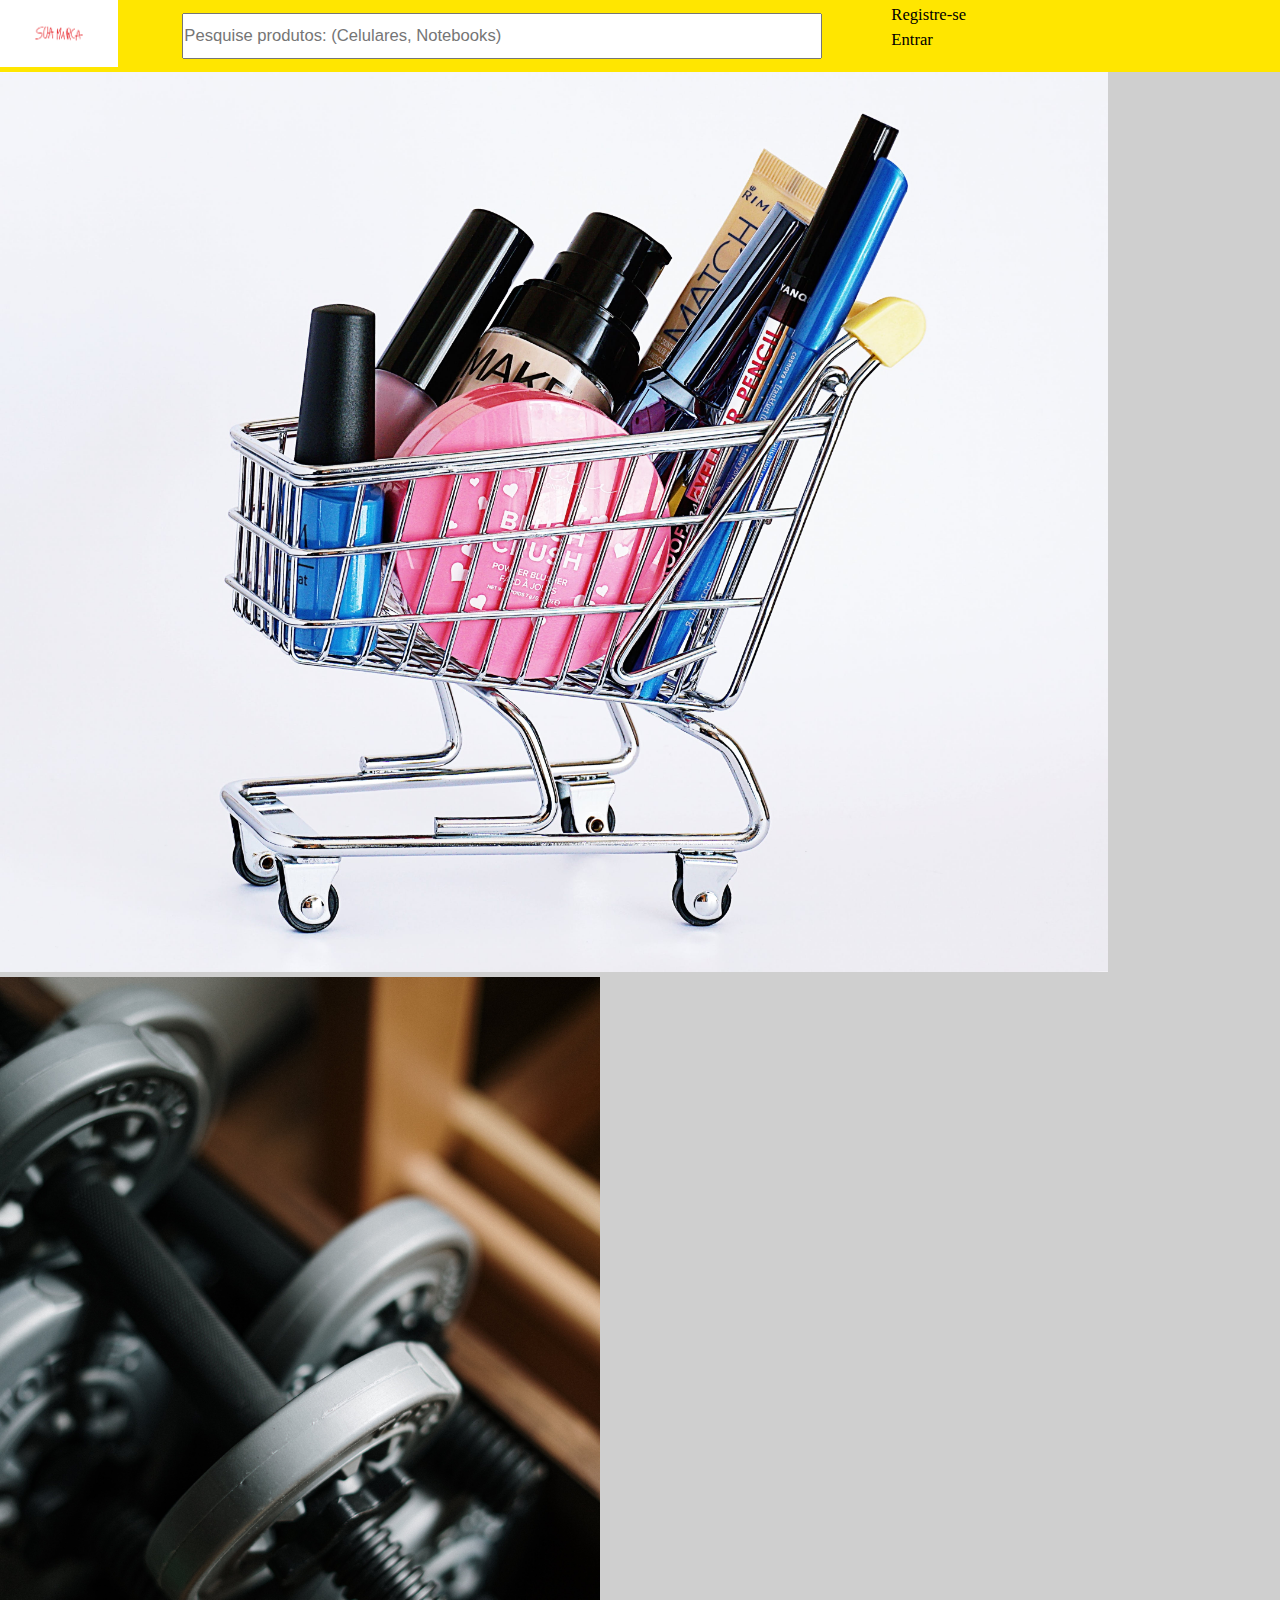
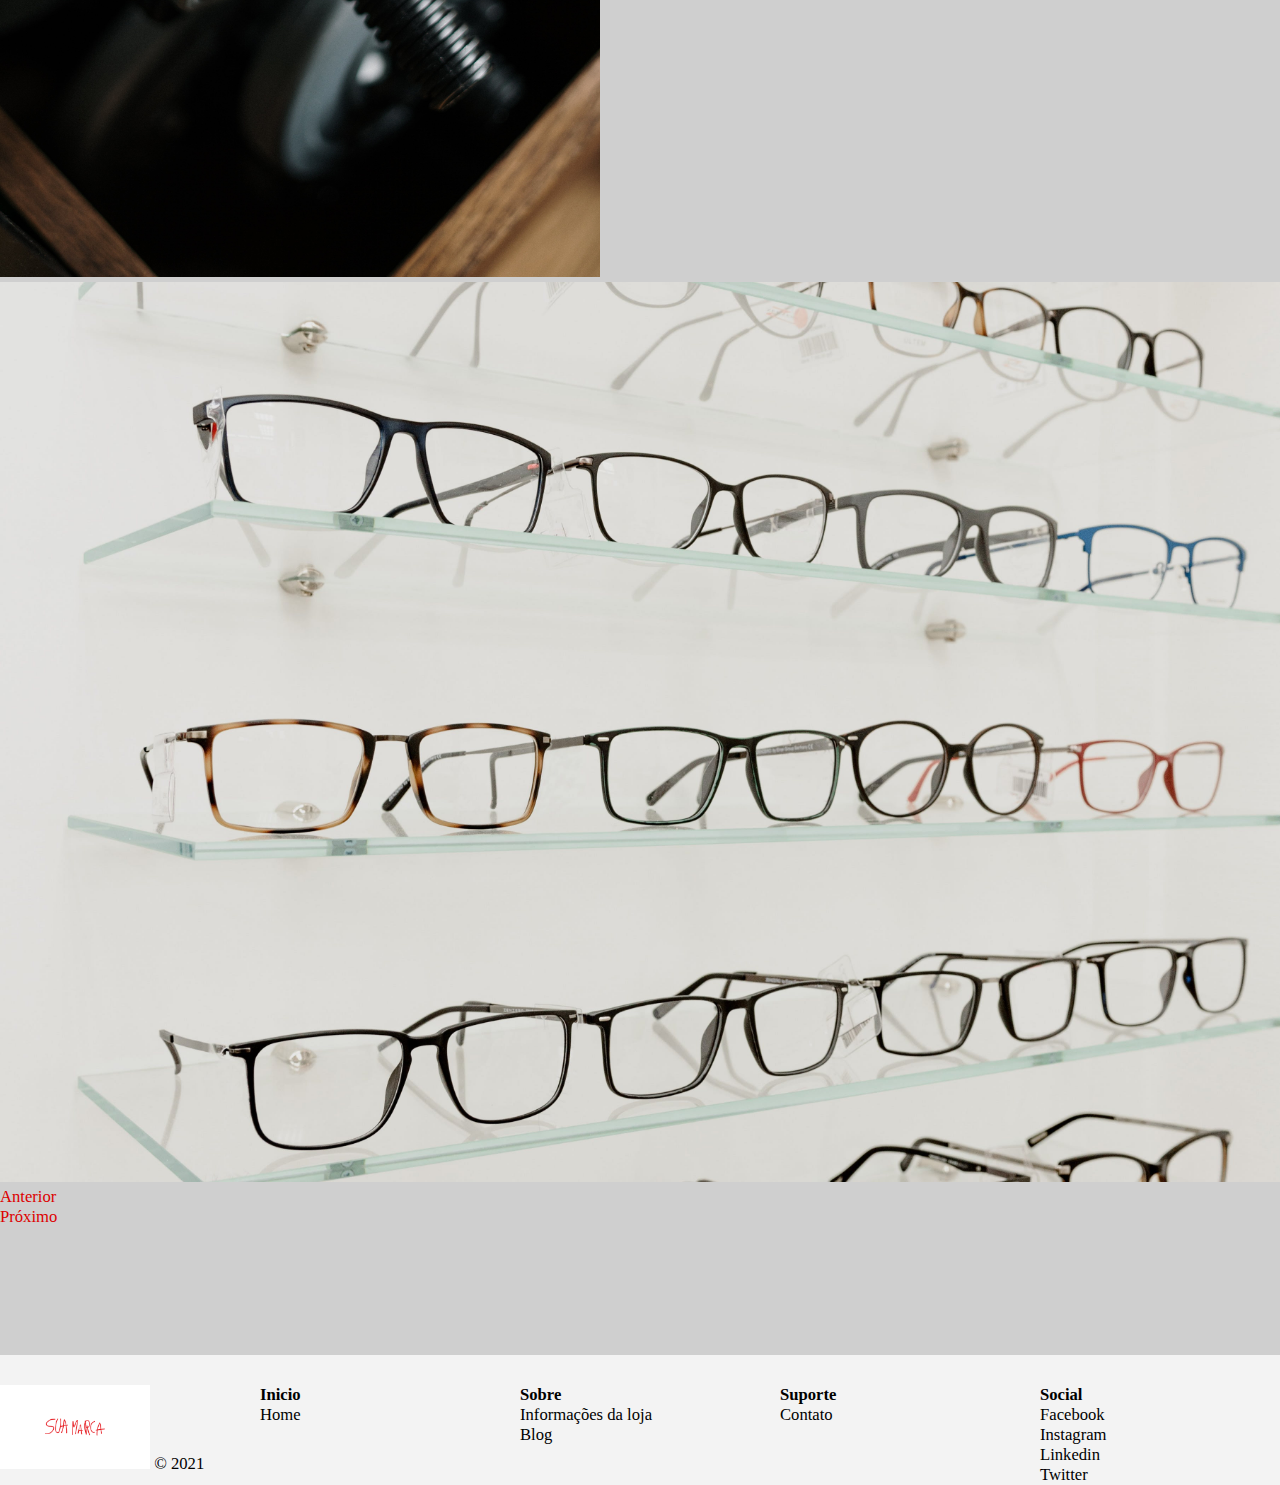
==== index.html @ 9c3c0af0 "Adicionando destaques e ajustando scripts" ====
<!DOCTYPE html>
<html lang=pt-br>
    <head>
        <meta charset=UTF-8>
        <meta name="viewport" content="width=device-width, initial-scale=1">
        
        <link href="https://cdn.jsdelivr.net/npm/bootstrap@5.3.2/dist/css/bootstrap.min.css" rel="stylesheet" integrity="sha384-T3c6CoIi6uLrA9TneNEoa7RxnatzjcDSCmG1MXxSR1GAsXEV/Dwwykc2MPK8M2HN" crossorigin="anonymous">
        <link rel=stylesheet href=assets/css/style.css>
        
        <script src="https://code.jquery.com/jquery-3.2.1.slim.min.js" integrity="sha384-KJ3o2DKtIkvYIK3UENzmM7KCkRr/rE9/Qpg6aAZGJwFDMVNA/GpGFF93hXpG5KkN" crossorigin="anonymous"></script>
        <script src="https://cdn.jsdelivr.net/npm/popper.js@1.12.9/dist/umd/popper.min.js" integrity="sha384-ApNbgh9B+Y1QKtv3Rn7W3mgPxhU9K/ScQsAP7hUibX39j7fakFPskvXusvfa0b4Q" crossorigin="anonymous"></script>
        <script src="https://cdn.jsdelivr.net/npm/bootstrap@4.0.0/dist/js/bootstrap.min.js" integrity="sha384-JZR6Spejh4U02d8jOt6vLEHfe/JQGiRRSQQxSfFWpi1MquVdAyjUar5+76PVCmYl" crossorigin="anonymous"></script>
        <script type=module src="assets/js/index.js"></script>

        <title>Sua Loja</title>
    </head>
    
    <body>
        <nav class="navbar store">
            <a href=#><img src=assets/imagens/suamarca.png class=nav-brand alt="Sua marca logo"></a>
            <input type="search" class=form-control id=search placeholder="Pesquise produtos: (Celulares, Notebooks)">
            <div class="navbar item">
                <a class=nav-link href=registro.html>Registre-se</a>
                <a class=nav-link id=toggle_login>Entrar</a>
            </div>
            <div id="login">
                <h3>Digite suas credenciais:</h3>
                <form name="login">
                    <label for="user">Usuário/email: </label>
                    <input class=form-control placeholder='Usuário ou email:' id="login-user">
                    <label for="password">Senha: </label>
                    <input class=form-control placeholder="Senha:" type=password id="login-password">
                    <div class="buttons">
                        <button class='btn btn-primary' id=user_login>Logar</button>
                        <button class='btn btn-secondary' type="reset">Limpar</button>
                    </div>
                </form>
            </div>
        </nav>
        <div id="index-categories"></div>
        <div id="carouselExampleControls" class="carousel slide" data-ride="carousel">
            <div class=carousel-inner>
                <div class="carousel-item active">
                    <img class="d-block w-100" loading=lazy src=assets/imagens/banner/cosmeticos.jpg>
                </div>
                <div class="carousel-item">
                    <img class="d-block w-100" loading=lazy src=assets/imagens/banner/academia.jpg>
                </div>
                <div class="carousel-item">
                    <img class="d-block w-100" loading=lazy src=assets/imagens/banner/armacoes.jpg>
                </div>
            </div>
            <a class=carousel-control-prev href=#carouselExampleControls role=button data-slide=prev>
                <span class=carousel-control-prev-icon aria-hidden=true></span>
                <span class=sr-only>Anterior</span></a>
            <a class=carousel-control-next href=#carouselExampleControls role=button data-slide=next>
                <span class=carousel-control-next-icon aria-hidden=true></span>
                <span class=sr-only>Próximo</span></a>
        </div>
        <section>
            <div id="featured_grid"></div>
        </section>
        <section></section>
        <footer>
            <div class="subtopics brand">
                <img width=150 src=assets/imagens/suamarca.png alt="Logo da loja">
                <span>© 2021</span>
            </div>
            <div class="subtopics home">
                <h2>Inicio</h2>
                <a href="index.html">Home</a>
            </div>
            <div class="subtopics about">
                <h2>Sobre</h2>
                <a href="#">Informações da loja</a>
                <a href="#">Blog</a>
            </div>
            <div class="subtopics suport">
                <h2>Suporte</h2>
                <a href="#">Contato</a>
            </div>
            <div class="subtopics social">
                <h2>Social</h2>
                <a href="#">Facebook</a>
                <a href="#">Instagram</a>
                <a href="#">Linkedin</a>
                <a href="#">Twitter</a>
            </div>
        </footer>
    </body>
</html>
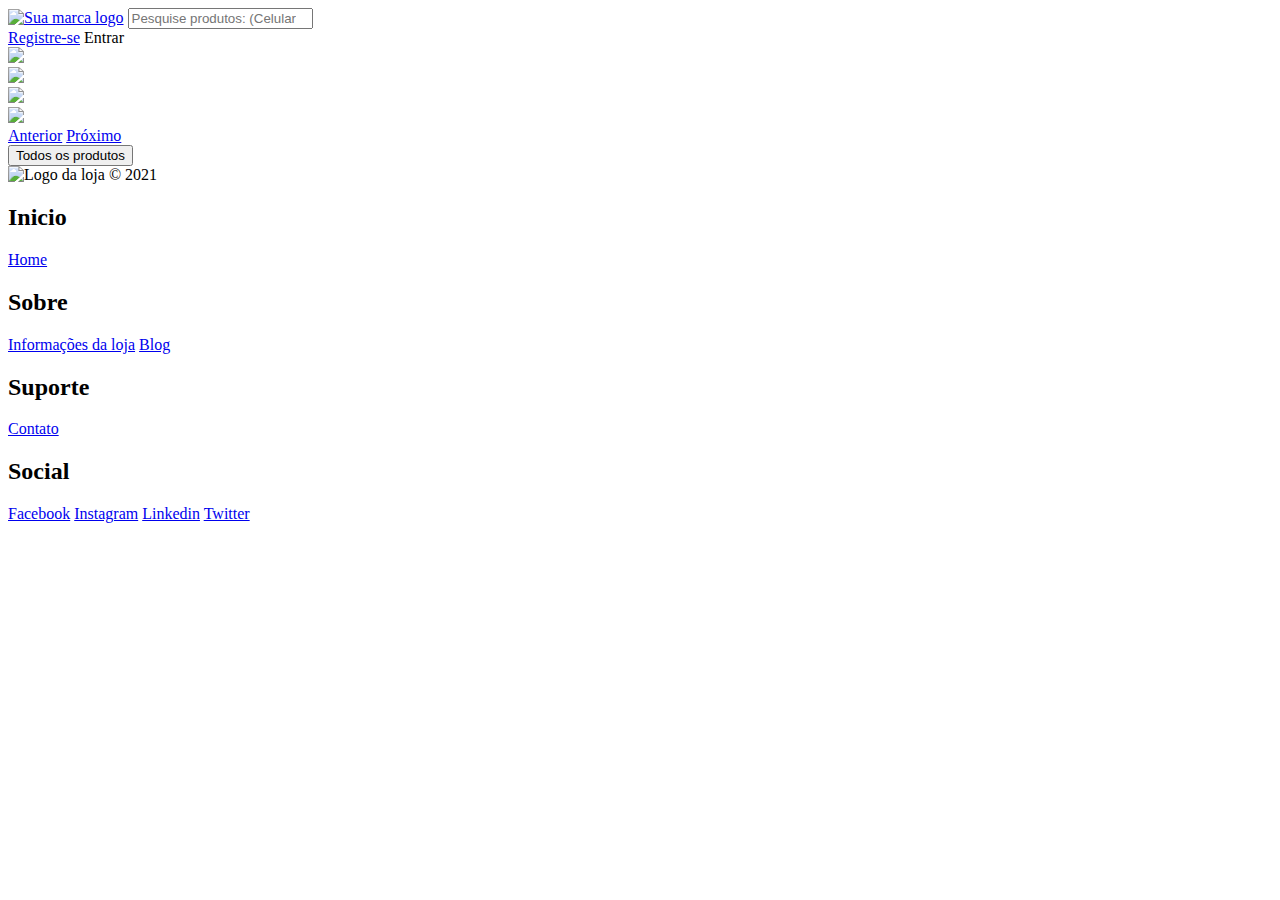
==== commit 7cc5d343: "Nova API2 & melhoria na engine" ====
--- a/index.html
+++ b/index.html
@@ -5,49 +5,40 @@
         <meta name="viewport" content="width=device-width, initial-scale=1">
         
         <link href="https://cdn.jsdelivr.net/npm/bootstrap@5.3.2/dist/css/bootstrap.min.css" rel="stylesheet" integrity="sha384-T3c6CoIi6uLrA9TneNEoa7RxnatzjcDSCmG1MXxSR1GAsXEV/Dwwykc2MPK8M2HN" crossorigin="anonymous">
-        <link rel=stylesheet href=assets/css/style.css>
+        <link rel=stylesheet href=css/style.css>
         
         <script src="https://code.jquery.com/jquery-3.2.1.slim.min.js" integrity="sha384-KJ3o2DKtIkvYIK3UENzmM7KCkRr/rE9/Qpg6aAZGJwFDMVNA/GpGFF93hXpG5KkN" crossorigin="anonymous"></script>
         <script src="https://cdn.jsdelivr.net/npm/popper.js@1.12.9/dist/umd/popper.min.js" integrity="sha384-ApNbgh9B+Y1QKtv3Rn7W3mgPxhU9K/ScQsAP7hUibX39j7fakFPskvXusvfa0b4Q" crossorigin="anonymous"></script>
         <script src="https://cdn.jsdelivr.net/npm/bootstrap@4.0.0/dist/js/bootstrap.min.js" integrity="sha384-JZR6Spejh4U02d8jOt6vLEHfe/JQGiRRSQQxSfFWpi1MquVdAyjUar5+76PVCmYl" crossorigin="anonymous"></script>
-        <script type=module src="assets/js/index.js"></script>
 
         <title>Sua Loja</title>
     </head>
     
     <body>
         <nav class="navbar store">
-            <a href=#><img src=assets/imagens/suamarca.png class=nav-brand alt="Sua marca logo"></a>
+            <a href=#><img src=imagens/suamarca.png class=nav-brand alt="Sua marca logo"></a>
             <input type="search" class=form-control id=search placeholder="Pesquise produtos: (Celulares, Notebooks)">
             <div class="navbar item">
-                <a class=nav-link href=registro.html>Registre-se</a>
+                <a class=nav-link href=pageRegister/registro.html>Registre-se</a>
                 <a class=nav-link id=toggle_login>Entrar</a>
             </div>
             <div id="login">
-                <h3>Digite suas credenciais:</h3>
-                <form name="login">
-                    <label for="user">Usuário/email: </label>
-                    <input class=form-control placeholder='Usuário ou email:' id="login-user">
-                    <label for="password">Senha: </label>
-                    <input class=form-control placeholder="Senha:" type=password id="login-password">
-                    <div class="buttons">
-                        <button class='btn btn-primary' id=user_login>Logar</button>
-                        <button class='btn btn-secondary' type="reset">Limpar</button>
-                    </div>
-                </form>
             </div>
         </nav>
         <div id="index-categories"></div>
         <div id="carouselExampleControls" class="carousel slide" data-ride="carousel">
             <div class=carousel-inner>
                 <div class="carousel-item active">
-                    <img class="d-block w-100" loading=lazy src=assets/imagens/banner/cosmeticos.jpg>
+                    <img class="d-block w-100" loading=lazy src=imagens/banner/cosmeticos.jpg>
                 </div>
                 <div class="carousel-item">
-                    <img class="d-block w-100" loading=lazy src=assets/imagens/banner/academia.jpg>
+                    <img class="d-block w-100" loading=lazy src=imagens/banner/academia.jpg>
                 </div>
                 <div class="carousel-item">
-                    <img class="d-block w-100" loading=lazy src=assets/imagens/banner/armacoes.jpg>
+                    <img class="d-block w-100" loading=lazy src=imagens/banner/armacoes.jpg>
+                </div>
+                <div class="carousel-item">
+                    <img class="d-block w-100" loading=lazy src=imagens/banner/eletronicos.jpg>
                 </div>
             </div>
             <a class=carousel-control-prev href=#carouselExampleControls role=button data-slide=prev>
@@ -57,18 +48,17 @@
                 <span class=carousel-control-next-icon aria-hidden=true></span>
                 <span class=sr-only>Próximo</span></a>
         </div>
-        <section>
-            <div id="featured_grid"></div>
+        <section id="featured_grid">
         </section>
-        <section></section>
+        <div id="areaAllProducts"><button id="allProducts">Todos os produtos</button></div>
         <footer>
             <div class="subtopics brand">
-                <img width=150 src=assets/imagens/suamarca.png alt="Logo da loja">
+                <img width=150 src=imagens/suamarca.png alt="Logo da loja">
                 <span>© 2021</span>
             </div>
             <div class="subtopics home">
                 <h2>Inicio</h2>
-                <a href="index.html">Home</a>
+                <a href="#">Home</a>
             </div>
             <div class="subtopics about">
                 <h2>Sobre</h2>
@@ -87,5 +77,6 @@
                 <a href="#">Twitter</a>
             </div>
         </footer>
+        <script type=module src="js/index.js"></script>
     </body>
 </html>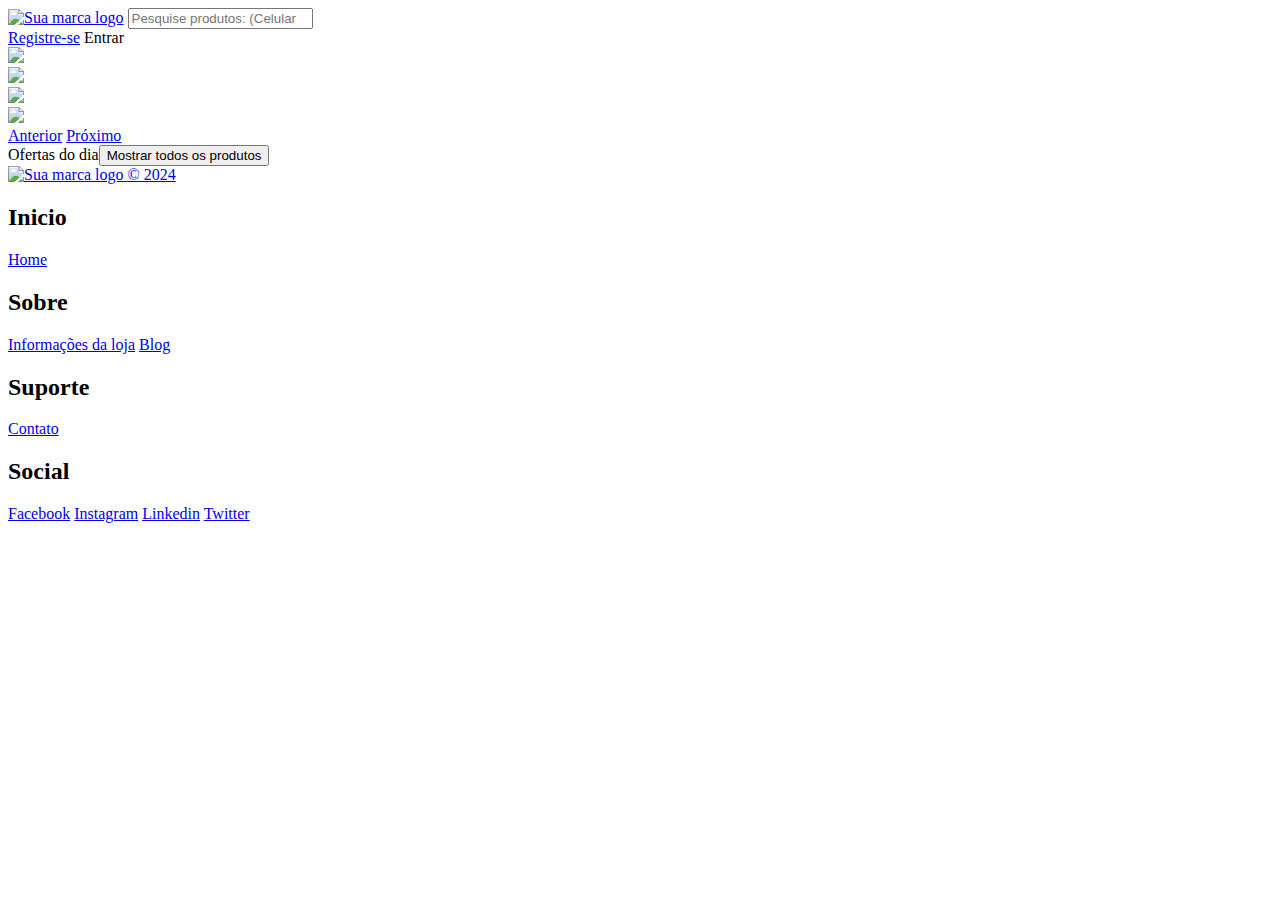
==== commit c8751572: "Corrigindo API & melhorias na interface" ====
--- a/index.html
+++ b/index.html
@@ -19,8 +19,8 @@
             <a href=#><img src=imagens/suamarca.png class=nav-brand alt="Sua marca logo"></a>
             <input type="search" class=form-control id=search placeholder="Pesquise produtos: (Celulares, Notebooks)">
             <div class="navbar item">
-                <a class=nav-link href=pageRegister/registro.html>Registre-se</a>
-                <a class=nav-link id=toggle_login>Entrar</a>
+                <a class=link href=pageRegister/registro.html>Registre-se</a>
+                <a class=link id=toggle_login>Entrar</a>
             </div>
             <div id="login">
             </div>
@@ -48,13 +48,12 @@
                 <span class=carousel-control-next-icon aria-hidden=true></span>
                 <span class=sr-only>Próximo</span></a>
         </div>
-        <section id="featured_grid">
-        </section>
-        <div id="areaAllProducts"><button id="allProducts">Todos os produtos</button></div>
+        <section id="areaAllProducts">Ofertas do dia<button id="allProducts">Mostrar todos os produtos</button></section>
+        <section id="featured_grid"></section>
         <footer>
             <div class="subtopics brand">
-                <img width=150 src=imagens/suamarca.png alt="Logo da loja">
-                <span>© 2021</span>
+                <a href=#><img src=../imagens/suamarca.png class=nav-brand alt="Sua marca logo">
+                    <span>© 2024</span></a>
             </div>
             <div class="subtopics home">
                 <h2>Inicio</h2>
@@ -62,7 +61,7 @@
             </div>
             <div class="subtopics about">
                 <h2>Sobre</h2>
-                <a href="#">Informações da loja</a>
+                <a href="pageAbout/about.html" class=link>Informações da loja</a>
                 <a href="#">Blog</a>
             </div>
             <div class="subtopics suport">
